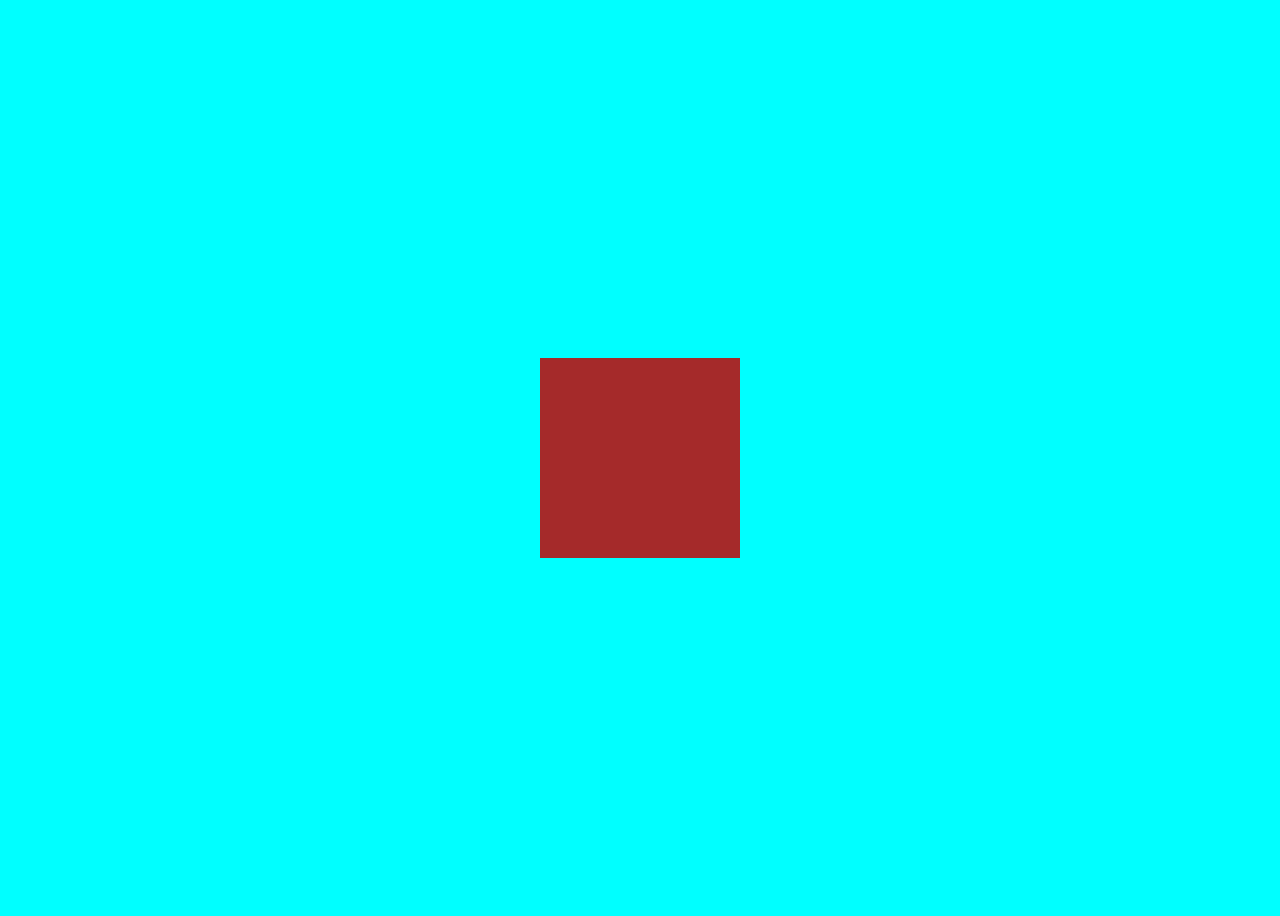
==== index.html @ 7d2e8e2e "pattern" ====
<!DOCTYPE html>
<html lang="en">
<head>
    <meta charset="UTF-8">
    <meta name="viewport" content="width=device-width, initial-scale=1.0">
    <title>Document</title>
    <link rel="stylesheet" href="index.css"/>

</head>
<body>
    <div>
        <h1></h1>
    </div>
    
</body>
</html>
---- index.css ----
body{
    background-color: aqua;
       display: flex;
    justify-content: center;
    align-items: center;
    height: 100vh;
    
   
    
}
div{
    
    height: 200px;
    width: 200px;
    background-color: brown;
    animation: myname 20s infinite ;
     
 
     

    
}
@keyframes myname {
     
 0%{
   
  transform: rotate(360deg);
    background-color: blue;
    
 }
 25%{
    background-color: red;
     border-radius: 50%;
 }

 50%{
    background-color: blueviolet;
     border-radius: 50%;
 }
    
 100%{
    background-color: black;
    
 }
}
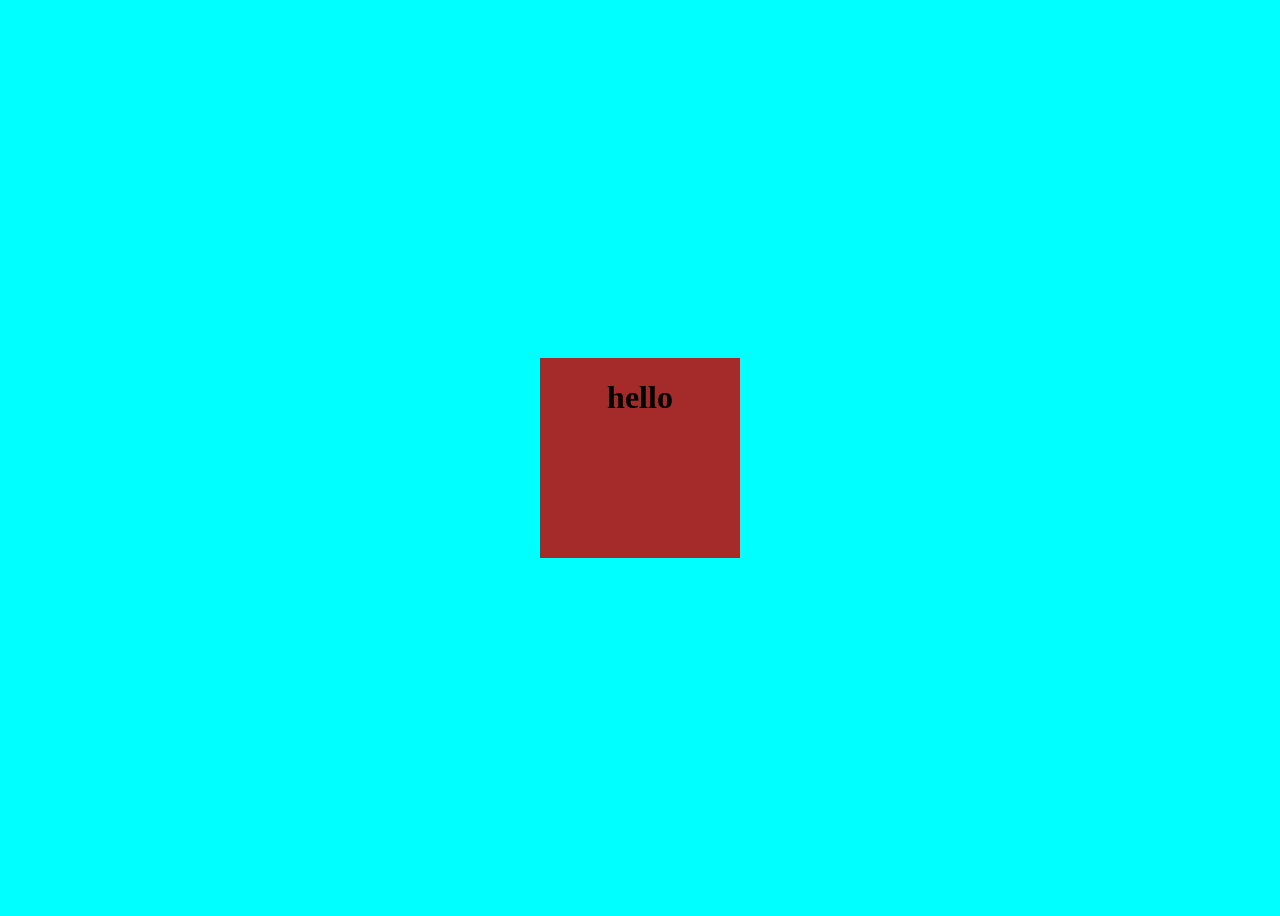
==== commit 45c5d691: "loops" ====
--- a/index.html
+++ b/index.html
@@ -9,7 +9,7 @@
 </head>
 <body>
     <div>
-        <h1></h1>
+        <h1> hello</h1>
     </div>
     
 </body>
--- a/index.css
+++ b/index.css
@@ -14,7 +14,7 @@
     width: 200px;
     background-color: brown;
     animation: myname 20s infinite ;
-     
+     text-align: center;
  
      
 
